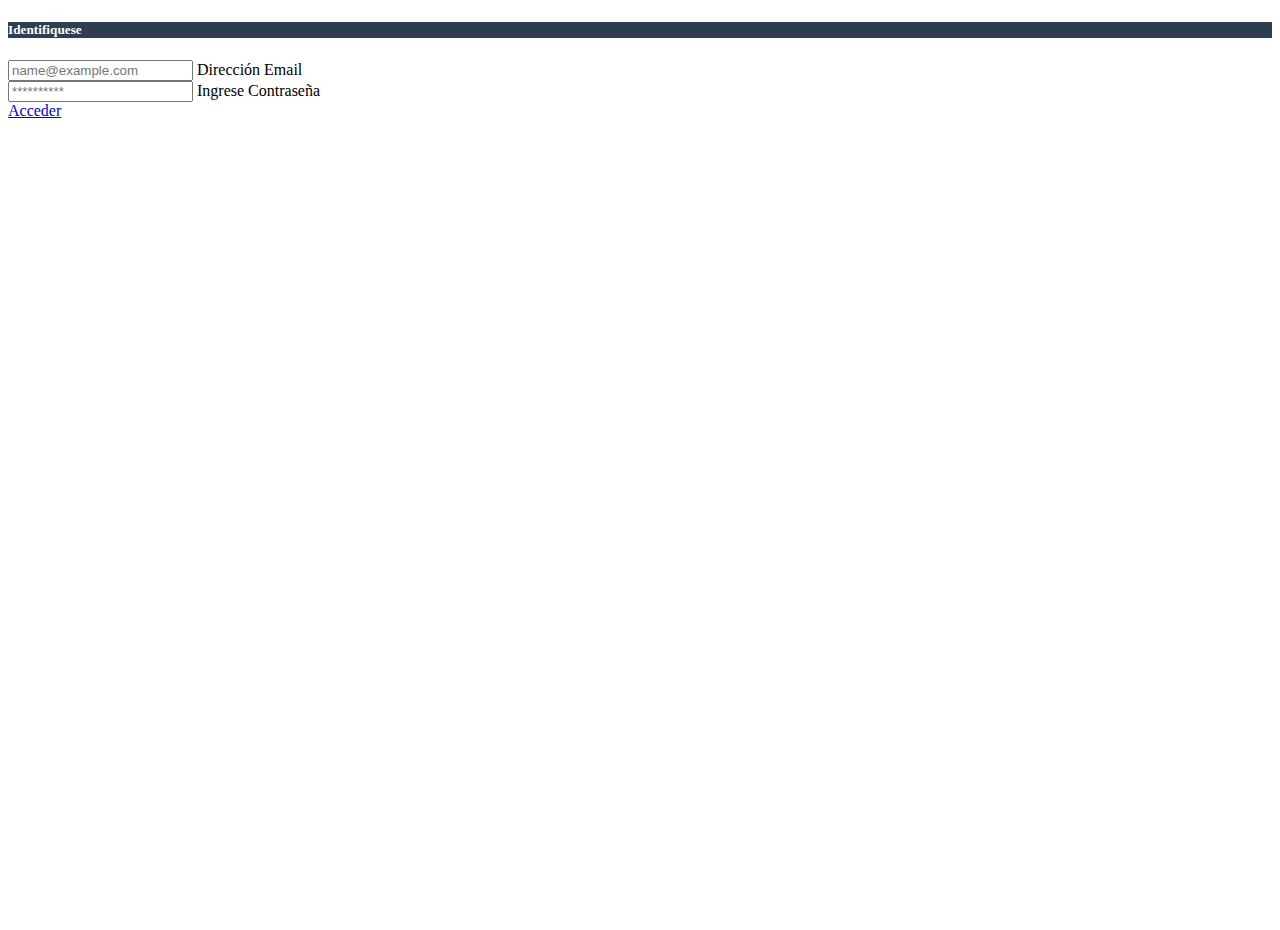
==== login.html @ 76d4b319 "login" ====
<!DOCTYPE html>
<html lang="es">

<head>
    <meta charset="UTF-8">
    <meta http-equiv="X-UA-Compatible" content="IE=edge">
    <meta name="viewport" content="width=device-width, initial-scale=1.0">
    <link href="https://cdn.jsdelivr.net/npm/bootstrap@5.0.1/dist/css/bootstrap.min.css" rel="stylesheet"
        integrity="sha384-+0n0xVW2eSR5OomGNYDnhzAbDsOXxcvSN1TPprVMTNDbiYZCxYbOOl7+AMvyTG2x" crossorigin="anonymous">
    <link href="css/login.css" rel="stylesheet" />
    <link rel="icon" type="image/x-icon" href="img/favicon.ico" />
    <title>Portafolio Peoplebpo</title>
</head>

<body>

    <div class="container d-flex flex-column justify-content-center alto">
        
        <div class="row">
            <div class="col-0 col-sm-1 col-md-4"></div>
            <div class="col-12 col-sm-10 col-md-4">
                <div class="card border border-dark">
                    <h5 class="card-header">Identifiquese</h5>
                    <div class="card-body">
                        <div class="form-floating mb-3">
                            <input type="email" class="form-control w-100 my-2" id="floatingInput"
                                placeholder="name@example.com">
                            <label for="floatingInput">Dirección Email</label>
                        </div>

                        <div class="form-floating">
                            <input type="password" class="form-control w-100 my-2" id="floatingInput"
                                placeholder="**********">
                            <label for="floatingInput">Ingrese Contraseña</label>
                        </div>

                        <a href="#" class="btn btn-primary w-100 my-2">Acceder</a>
                    </div>
                </div>
                <div class="col-0 col-sm-1 col-md-4"></div>
            </div>
            
        </div>
    </div>

    <!-- Script Js -->
    <script src="https://code.jquery.com/jquery-3.6.0.js"
        integrity="sha256-H+K7U5CnXl1h5ywQfKtSj8PCmoN9aaq30gDh27Xc0jk=" crossorigin="anonymous"></script>
    <script src="https://cdn.jsdelivr.net/npm/@popperjs/core@2.9.2/dist/umd/popper.min.js"
        integrity="sha384-IQsoLXl5PILFhosVNubq5LC7Qb9DXgDA9i+tQ8Zj3iwWAwPtgFTxbJ8NT4GN1R8p" crossorigin="anonymous">
    </script>
    <script src="https://cdn.jsdelivr.net/npm/bootstrap@5.0.1/dist/js/bootstrap.min.js"
        integrity="sha384-Atwg2Pkwv9vp0ygtn1JAojH0nYbwNJLPhwyoVbhoPwBhjQPR5VtM2+xf0Uwh9KtT" crossorigin="anonymous">
    </script>
</body>

</html>
---- css/login.css ----
.card-header {
    background-color: #2C3E50;
    color: white;
    font-weight: bold;
}


    @media (min-width: 992px) {
    .alto {   
        height: 100vh;
    }

}
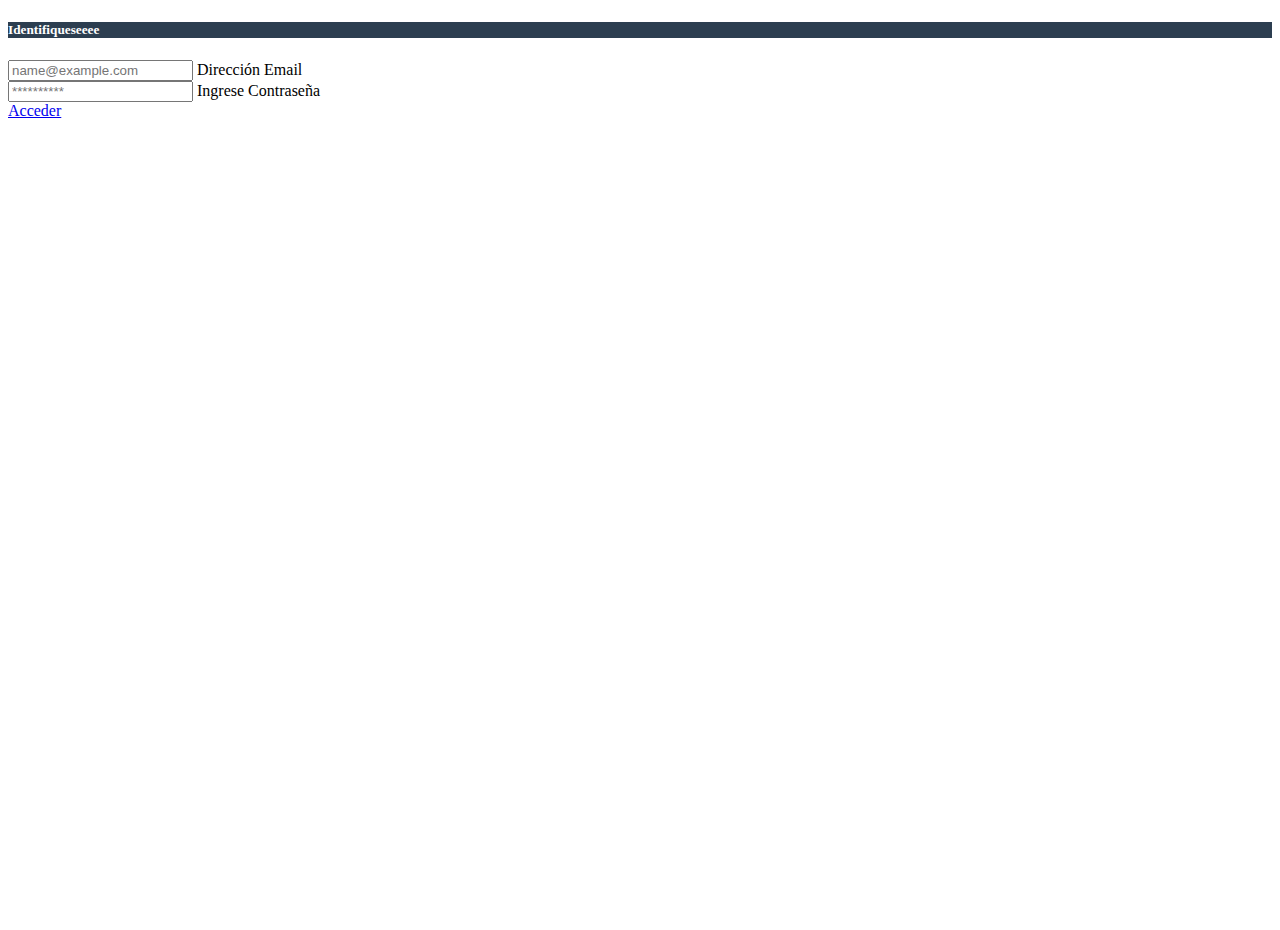
==== commit 979d1e3e: "prueba rama" ====
--- a/login.html
+++ b/login.html
@@ -20,7 +20,7 @@
             <div class="col-0 col-sm-1 col-md-4"></div>
             <div class="col-12 col-sm-10 col-md-4">
                 <div class="card border border-dark">
-                    <h5 class="card-header">Identifiquese</h5>
+                    <h5 class="card-header">Identifiqueseeee</h5>
                     <div class="card-body">
                         <div class="form-floating mb-3">
                             <input type="email" class="form-control w-100 my-2" id="floatingInput"
